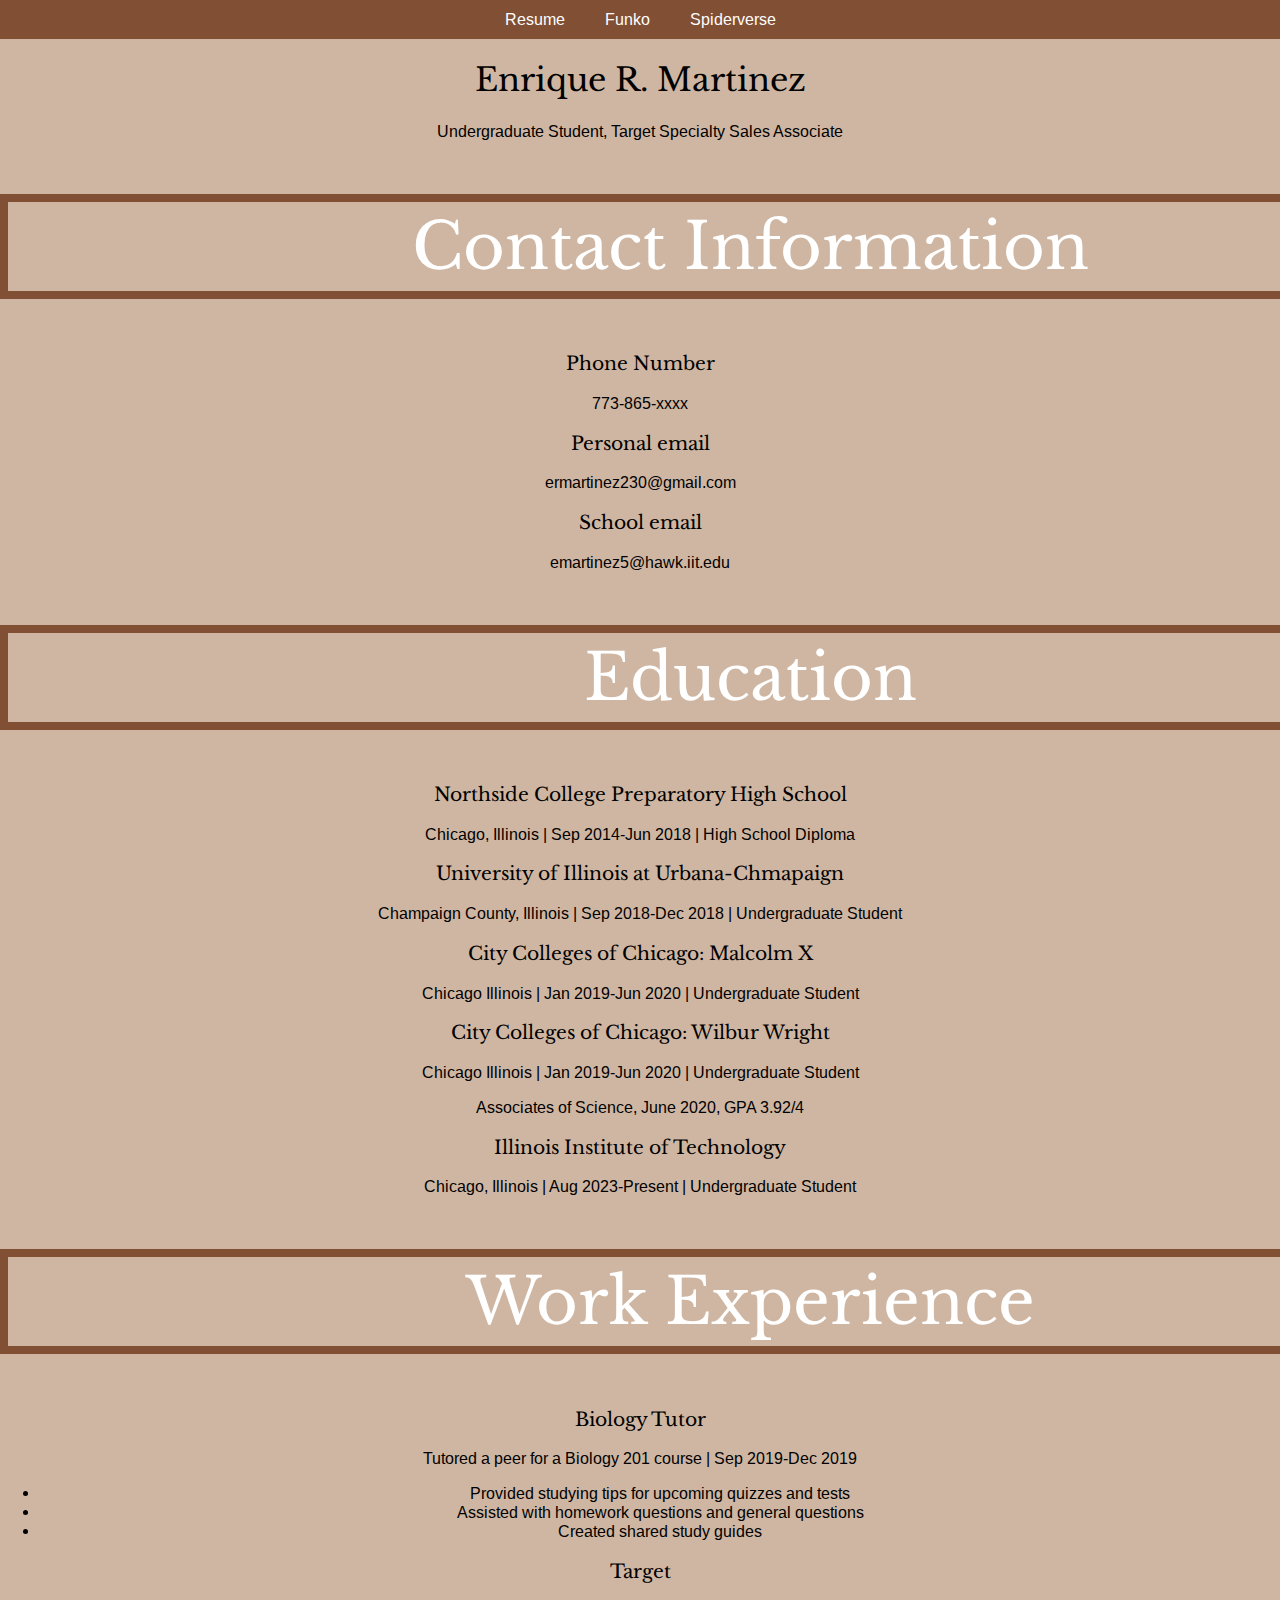
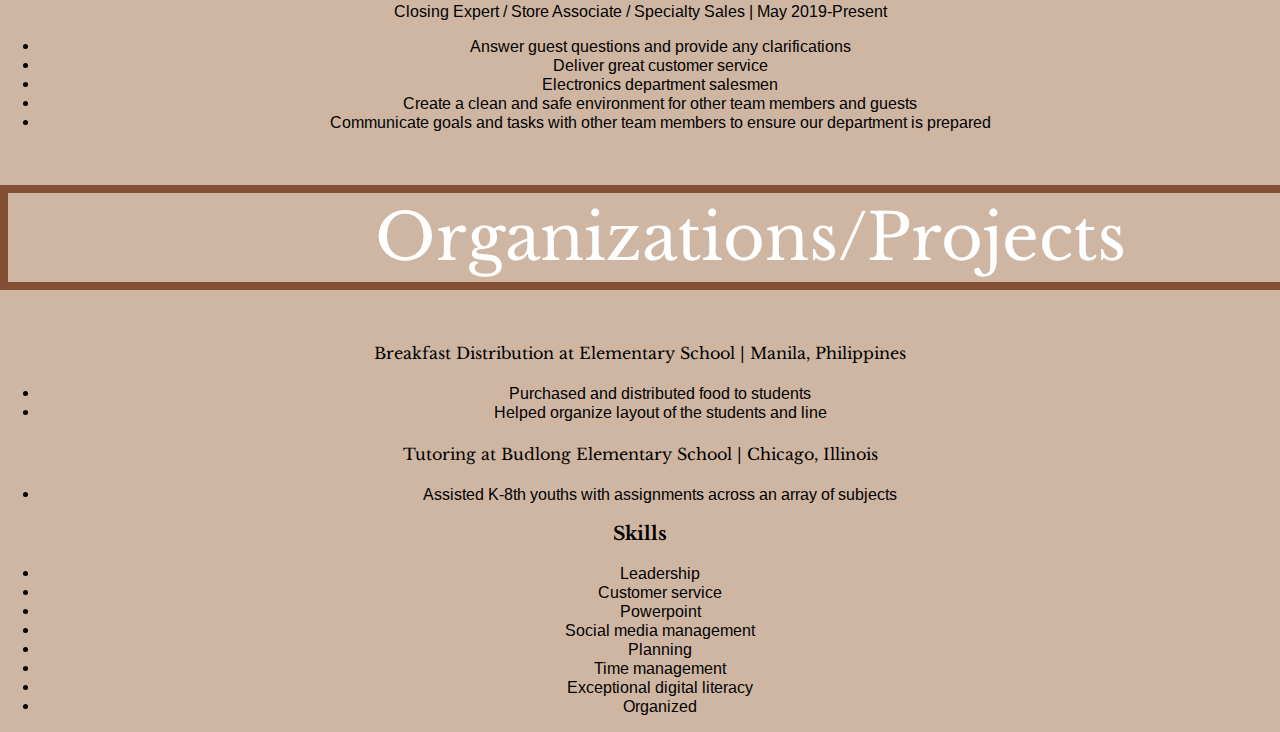
==== index.html @ 36b92517 "added project 2 files" ====
<!DOCTYPE html>
<html lang="en">
<head>
  <title>Enrique's Resume</title>
  <link rel="stylesheet" type="text/css" href="css/normalize.css"> 
  <link rel="stylesheet" href="css/style.css">
  <link rel="preconnect" href="https://fonts.googleapis.com">
  <link rel="preconnect" href="https://fonts.gstatic.com" crossorigin>
  <link href="https://fonts.googleapis.com/css2?family=Arimo&family=Libre+Baskerville:wght@700&display=swap" rel="stylesheet">
</head>
<body>
  <header>
    <nav id="main-navbar">
	<div id="navbar-container">
        <ul>
          <li> <a href="index.html">Resume</a></li>
          <li> <a href="funko.html">Funko</a></li>
          <li> <a href="spiderverse.html">Spiderverse</a></li>
        </ul>
	</div>
     </nav>
  </header>  
  <div class="center" >
  <h1>Enrique R. Martinez</h1>
    <p>Undergraduate Student, Target Specialty Sales Associate</p>
    <section id="contact">   
    <h2>Contact Information</h2>
    <h3>Phone Number</h3>
      <p>773-865-xxxx</p>
    <h3>Personal email</h3>
      <p>ermartinez230@gmail.com</p>
    <h3>School email</h3>
      <p>emartinez5@hawk.iit.edu</p>
    </section>
    <section id="educ">	
    <h2>Education</h2>
    <h3>Northside College Preparatory High School</h3>
      <p>Chicago, Illinois | Sep 2014-Jun 2018 | High School Diploma</p>   
    <h3>University of Illinois at Urbana-Chmapaign</h3>
      <p>Champaign County, Illinois | Sep 2018-Dec 2018 | Undergraduate Student</p>   
    <h3>City Colleges of Chicago: Malcolm X</h3>
      <p>Chicago Illinois | Jan 2019-Jun 2020 | Undergraduate Student</p>  
    <h3>City Colleges of Chicago: Wilbur Wright</h3>	        
      <p>Chicago Illinois | Jan 2019-Jun 2020 | Undergraduate Student</p> 	
      <p>Associates of Science, June 2020, GPA 3.92/4
    <h3>Illinois Institute of Technology</h3>		
      <p>Chicago, Illinois | Aug 2023-Present | Undergraduate Student</p>
    </section>
    <section id="work">
    <h2>Work Experience</h2>  
    <h3>Biology Tutor</h3>
      <p>Tutored a peer for a Biology 201 course | Sep 2019-Dec 2019</p>
        <ul>
          <li>Provided studying tips for upcoming quizzes and tests</li>
    	  <li>Assisted with homework questions and general questions</li>
    	  <li>Created shared study guides</li>
	</ul>
    <h3>Target</h3>	
      <p>Closing Expert / Store Associate / Specialty Sales | May 2019-Present</p>
        <ul>
          <li>Answer guest questions and provide any clarifications</li>
  	  <li>Deliver great customer service</li>
	  <li>Electronics department salesmen</li>
	  <li>Create a clean and safe environment for other team members and guests</li>
          <li>Communicate goals and tasks with other team members to ensure our department is prepared</li>
	</ul>
	</section>
	<section id="org">
    <h2>Organizations/Projects</h2>
    <h4>Breakfast Distribution at Elementary School | Manila, Philippines</h4>
      <ul>
        <li>Purchased and distributed food to students</li>
        <li>Helped organize layout of the students and line</li>
      </ul>  
      <h4>Tutoring at Budlong Elementary School | Chicago, Illinois</h4>
	<ul>
          <li>Assisted K-8th youths with assignments across an array of subjects</li>	
	</ul> 
	</section>
      <h3><strong>Skills</strong></h3>
        <ul>
          <li>Leadership</li>
          <li>Customer service</li>
          <li>Powerpoint</li>
          <li>Social media management</li>
          <li>Planning</li>
          <li>Time management</li>
          <li>Exceptional digital literacy</li>
          <li>Organized</li>	  
       </ul>
   </div> 	
 </body>
</html>
---- css/style.css ----
body{
  background-color: #cfb6a2; 	
}
#main-navbar {
  background-color: #815034;
  overflow: hidden;	
}
#navbar-container {
  float: left;	
  width: 100%;
  position: relative; 	
}
#main-navbar ul {
  list-style-type: none;	
  margin: 0;
  padding: 0;
  position: relative;
  left: 50%;
  float: left;	
}
#main-navbar ul li {
  float: left;	
  position: relative;
  right: 50%;
  display: block; 	
}
#main-navbar ul li a {
  display: block;
  padding: 10px 20px;
  color: #fff;
  text-decoration: none;	
}
#main-navbar ul li a:hover {
  background-color: #4a2c2a;  	
}
h1{
  font-family: 'Libre Baskerville', serif;
  font-weight: 400;  
}
h2, h3, h4{
  font-family: 'Libre Baskerville', serif;
  font-weight: 300;
}
p, li {
  font-family: 'Arimo', sans-serif;	
}
#funko, #products, #cultural-sig {
  display: block;
  margin: 0;
  padding: 50px;
  border: 0;
}
#funko h1{
  color: white;
  font-size:5em;
  border: 8px solid #815034;
  box-sizing: border-box;
  padding: 5px 10px 5px 10px;
  margin-right: auto;
  margin-left: auto;
  width: 1500px;
  text-align: center;
}
#spiderverse, #media, #spidey  {
  display: block;
  margin: 10px;
  padding: 50px;
  border: 100px;	
}
#spiderverse h1{
  background: black;
  color: red;
  font-size: 5em;
  border: 8px solid red;
  box-sizing: border-box;
  padding: 5px 10px 5px 10px;
  margin-right: auto;
  margin-left: auto;
  width: 1500px;
  text-align: center;
}
#contact h2, #educ h2, #work h2, #org h2  {
  color: white;
  font-size: 4em;
  border: 8px solid #815034;
  box-sizing: border-box;
  padding: 5px 10px 5px 10px;
  margin-right: auto;
  margin-left: auto;
  width: 1500px;
  text-align: center;
}
iframe{
  text-align: center;	
  height: 300px;
  width: 500px;
  position: static;
  border: 0;  
  margin: 10px;
  padding: 50px;
  border: 100px;	  
}
.center{
  text-align: center;
}
.floatleft{
  float: left;
}
.floatright {
  float: right;
}
.clearme {
  clear: both;
}
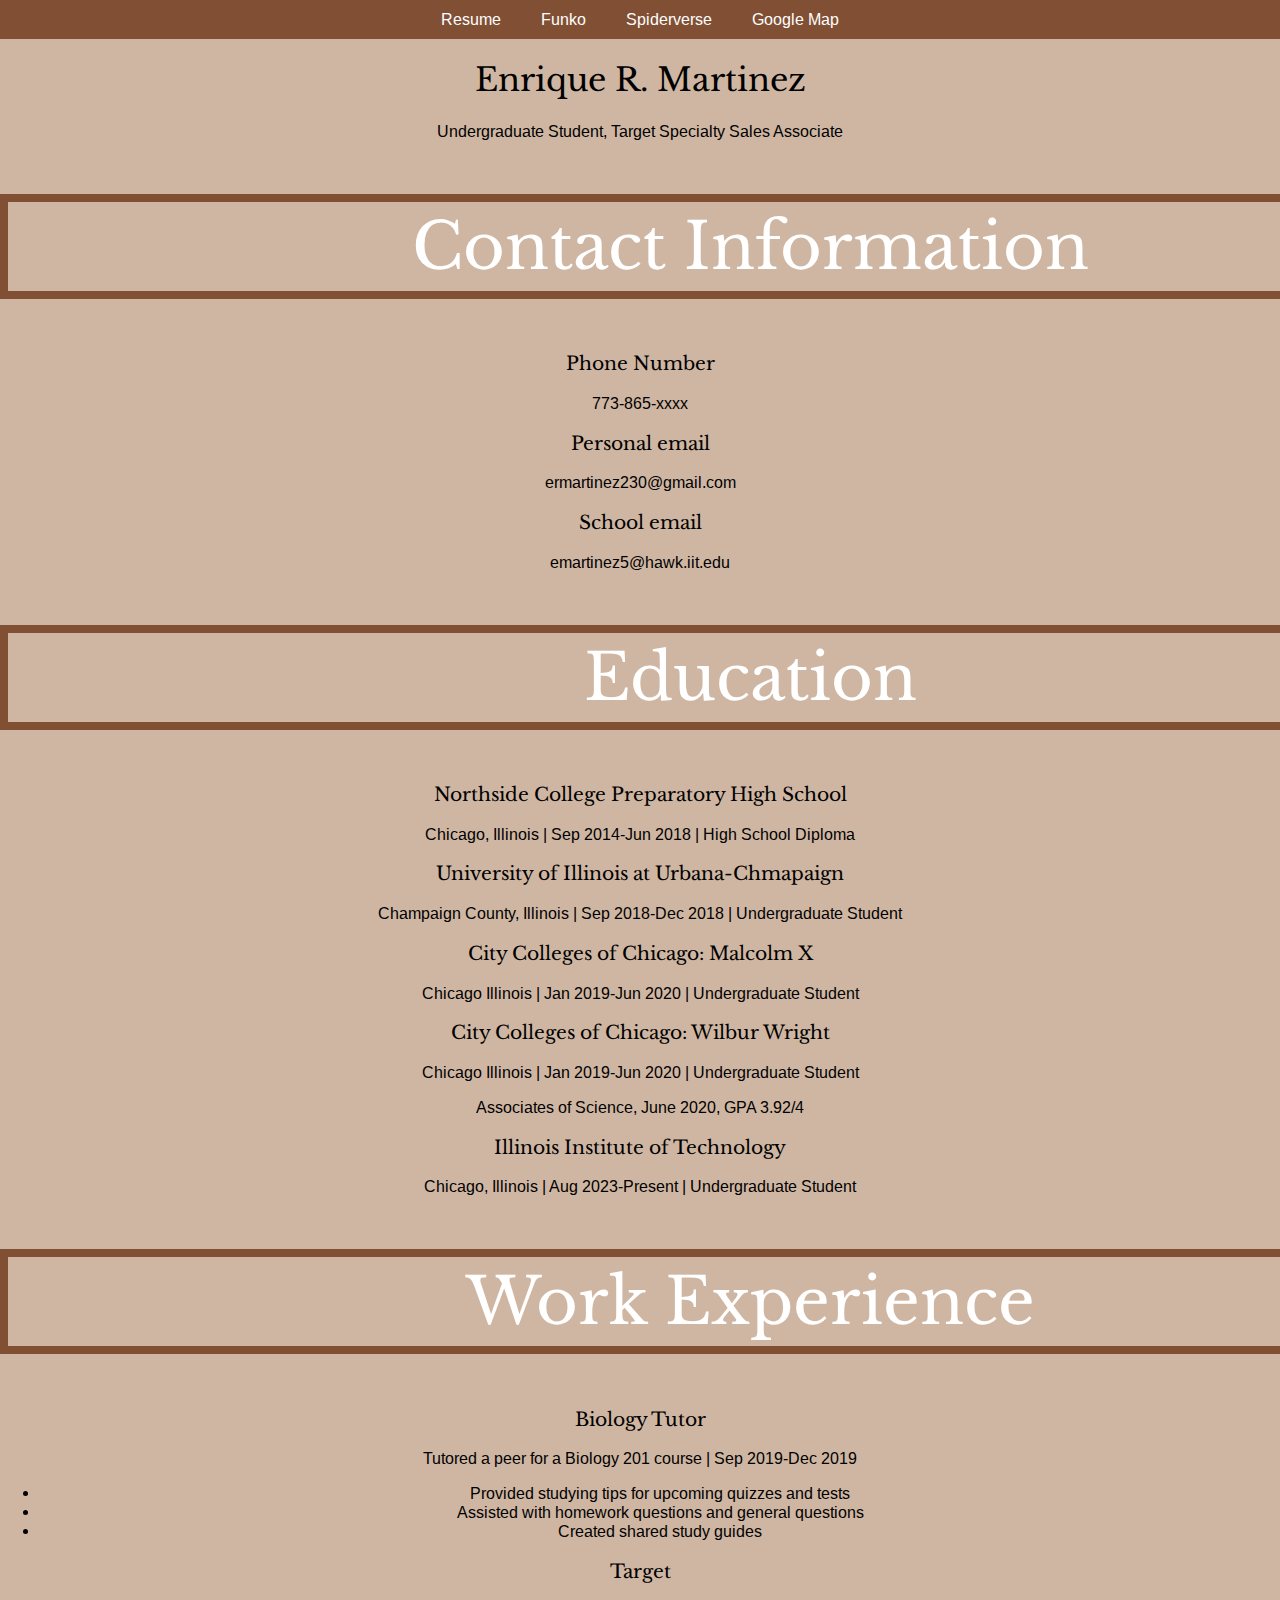
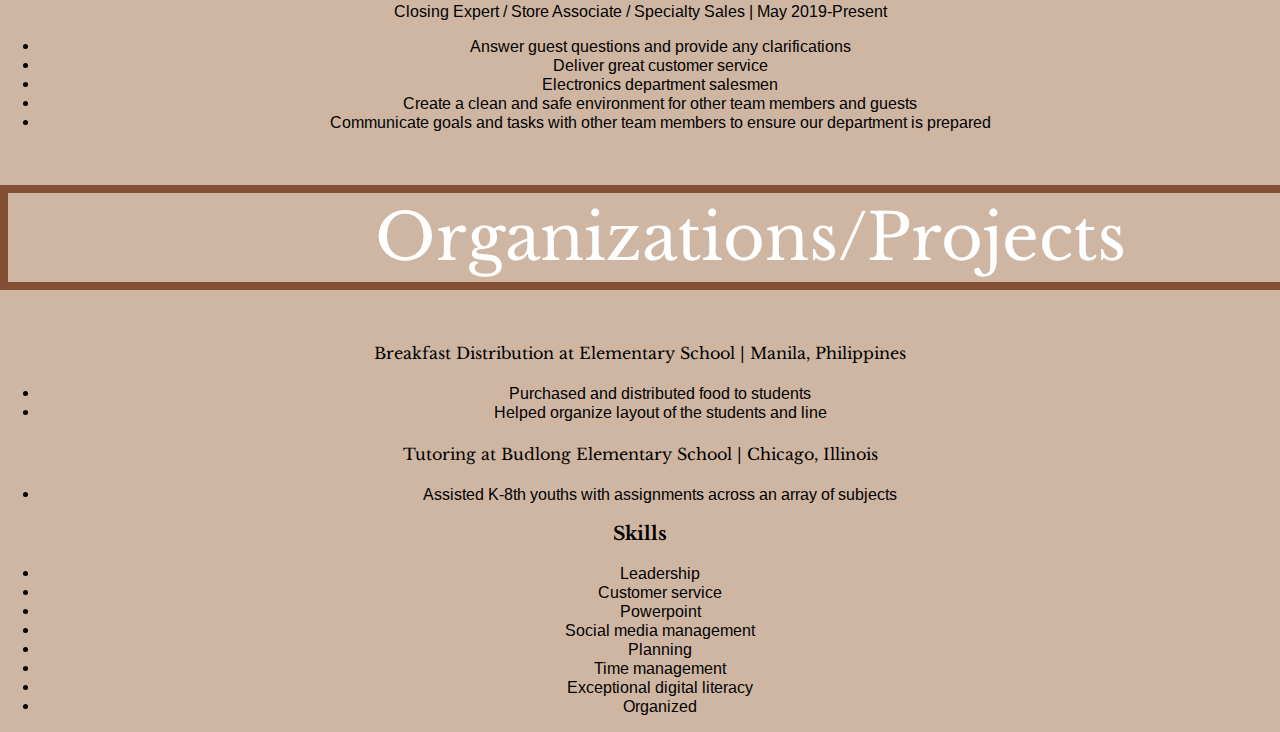
==== commit 52190cfa: "nav bar" ====
--- a/index.html
+++ b/index.html
@@ -16,6 +16,7 @@
           <li> <a href="index.html">Resume</a></li>
           <li> <a href="funko.html">Funko</a></li>
           <li> <a href="spiderverse.html">Spiderverse</a></li>
+		  <li> <a href="map.html">Google Map</a></li>		  
         </ul>
 	</div>
      </nav>
